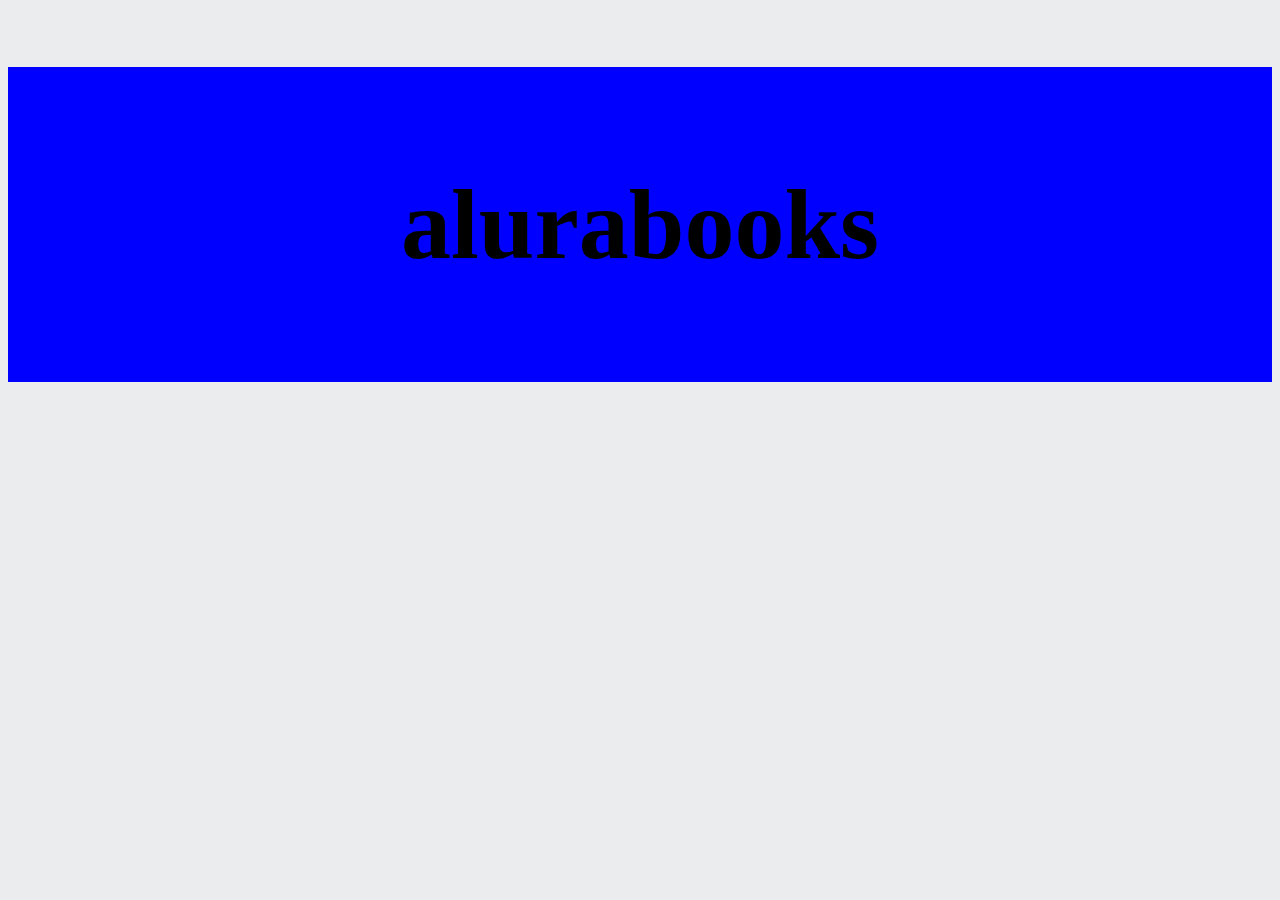
==== alurabooks-main/index.html @ ae5320f3 "Add files via upload" ====
<!DOCTYPE html>
<html>
    <head>
        <meta charset="UTF-8">
        <meta name="viewport" content="width-divice-width" initial-escale="1.0">
        <link rel="stylesheet" href="style.css" >
        <link rel="stylesheet " href="1reset.css">
    </head>
    <body>
        <h1>alurabooks</h1>
        
    </body>

</html>
---- alurabooks-main/style.css ----
:root{
    --cor-de-fundo:#EBECEE;
font-size: 50px;
}
body{
    background-color: var(--cor-de-fundo);
}
h1{
    background-color: blue;
    text-align: center;
    padding: 100px;
    
    
}
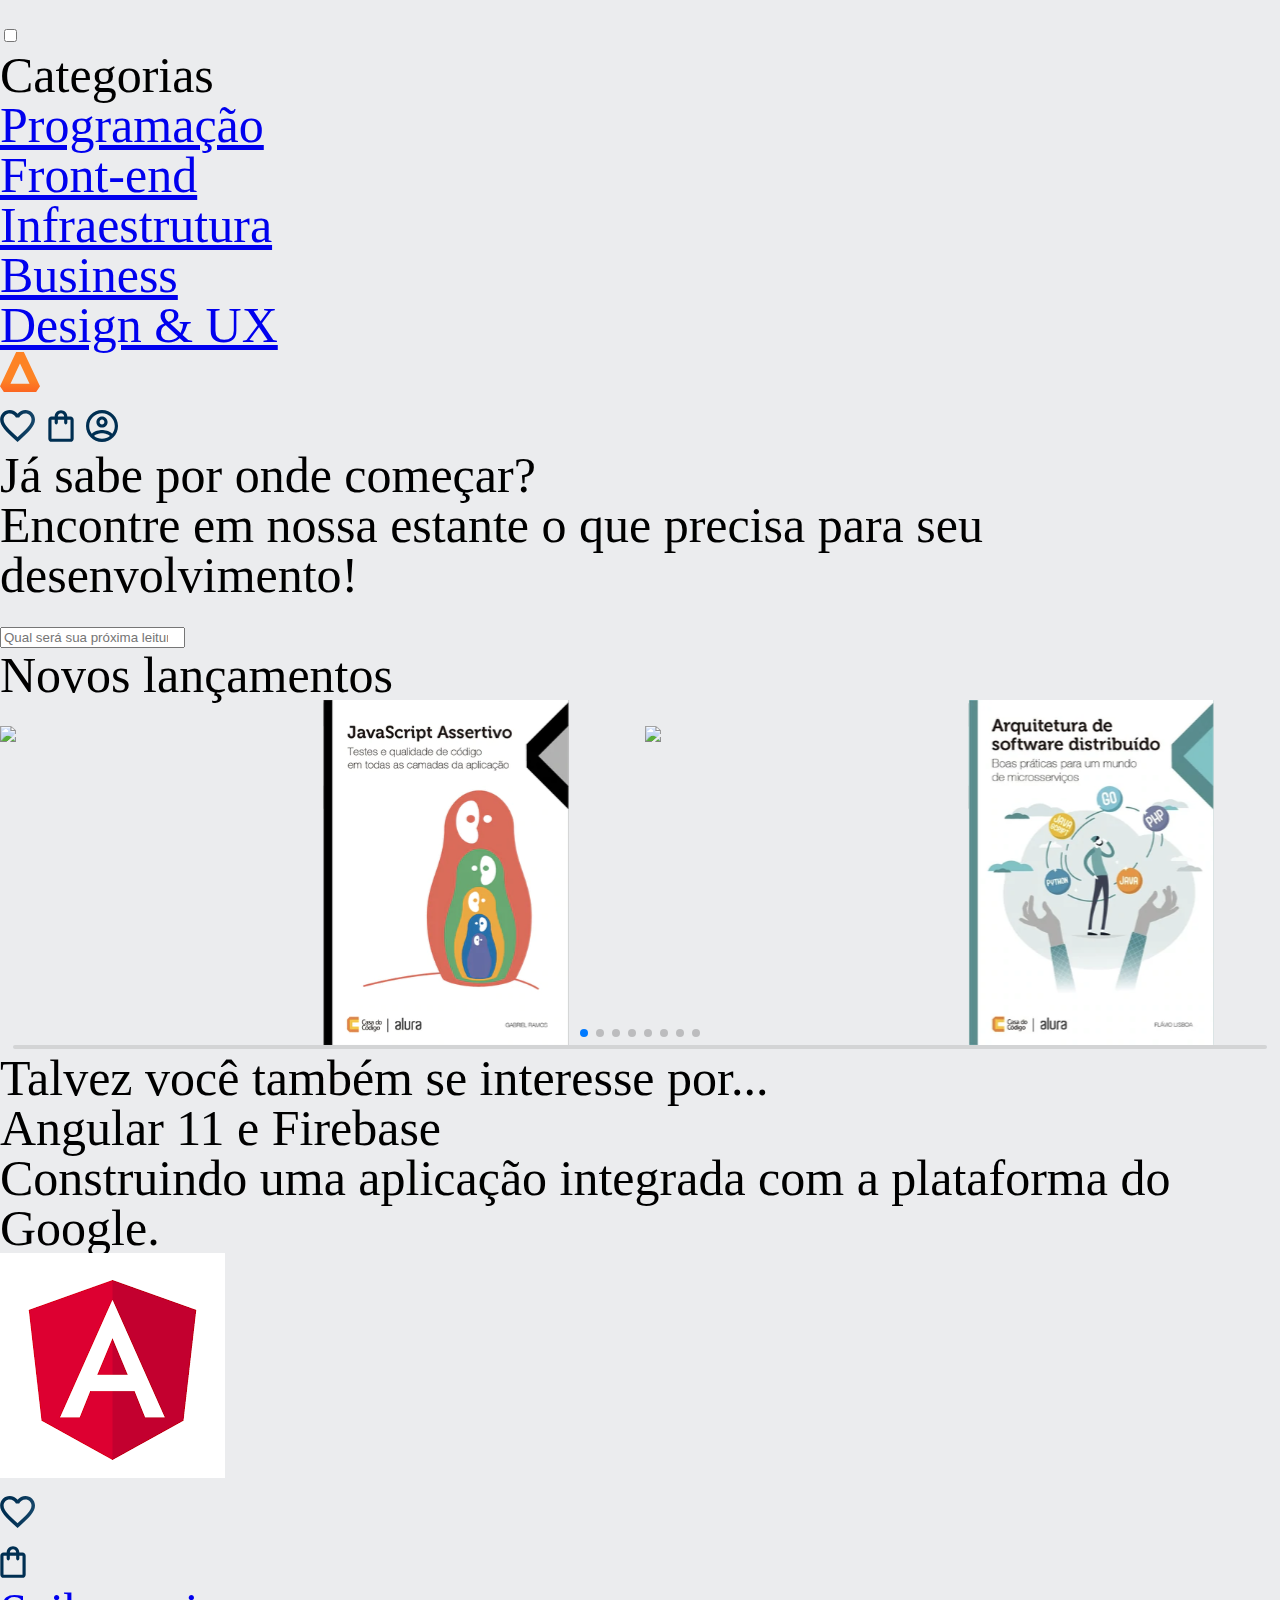
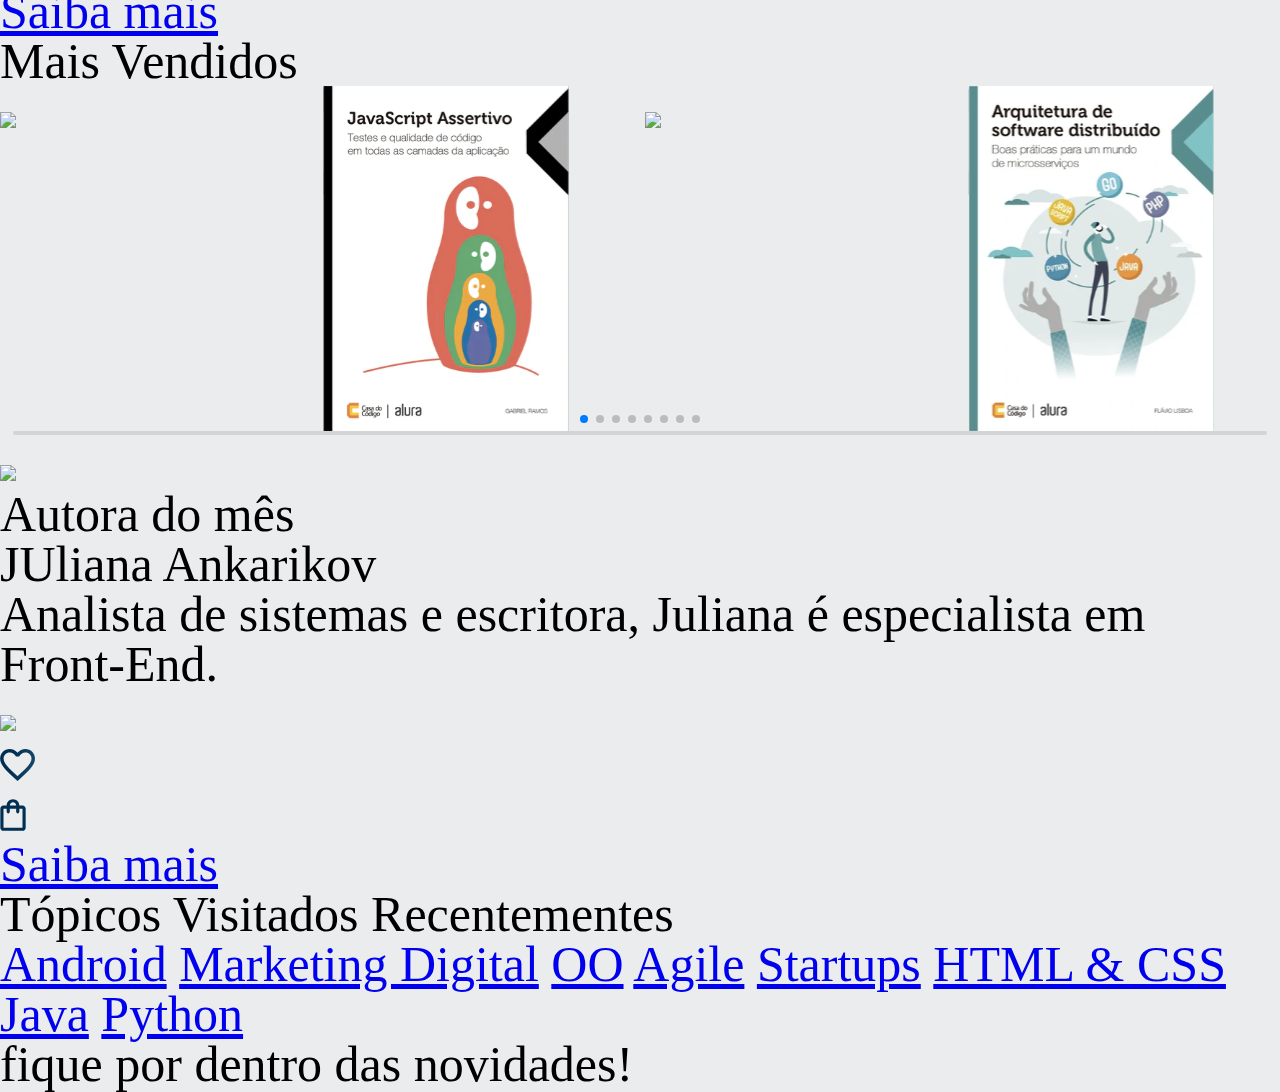
==== commit 859a05c0: "Add files via upload" ====
--- a/alurabooks-main/index.html
+++ b/alurabooks-main/index.html
@@ -2,13 +2,251 @@
 <html>
     <head>
         <meta charset="UTF-8">
-        <meta name="viewport" content="width-divice-width" initial-escale="1.0">
-        <link rel="stylesheet" href="style.css" >
-        <link rel="stylesheet " href="1reset.css">
+        <meta name="viewport" content="width-device-width" initial-scale="1.0">
+        <link rel="stylesheet" href="reset.css">
+        <link rel="stylesheet" href="style.css">
+        <link rel="preconnect" href="https://fonts.googleapis.com">
+<link rel="preconnect" href="https://fonts.gstatic.com" crossorigin>
+<link href="https://fonts.googleapis.com/css2?family=Poppins:wght@300;400;500;700&display=swap" rel="stylesheet">
+<link rel="stylesheet" href="https://cdn.jsdelivr.net/npm/swiper@10/swiper-bundle.min.css"/>     
+    
     </head>
     <body>
-        <h1>alurabooks</h1>
+     <header class="cabeçalho"> 
+
+
+
+<div class="container">
+    <input type="checkbox" id="menu" class="container_botão">
+    
+    <label for="menu">
+<span class="cabeçalho_menu-hamburguer  container_imagem"> </span>
+    </label>
+    <ul class="lista-menu">
+        <li class="lista-menu__titulo">Categorias</li>
+<li class="lista-menu__item">
+<a href="#" class="lista-menu__link">Programação</a>
+</li>
+<li class="lista-menu__item">
+<a href="#" class="lista-menu__link">Front-end</a>
+</li>
+<li class="lista-menu__item">
+<a href="#" class="lista-menu__link">Infraestrutura</a>
+</li>
+<li class="lista-menu__item">
+<a href="#" class="lista-menu__link">Business</a>
+</li>
+<li class="lista-menu__item">
+<a href="#" class="lista-menu__link">Design & UX</a>
+</li>
+    </ul>
+
+<img src="./img/logo.svg"  class="container_imagem">
+    </div>
+
+
+
+        <div class="container">
+        <img src="./img/Favoritos.svg" class="container_imagem">
+        <img src="./img/Compras.svg" class="container_imagem">
+        <img src="./img/Usuario.svg" class="container_imagem">
+        </div>
+
+
+
+            </header>
+
+
+
+   <section class="banner">
+  
+
+    <h2 class="banner-titulo"> Já sabe por onde começar? </h2>
+</section>
+
+
+
+
+
+
+
+
+    <p class="banner-texto"> Encontre em nossa estante o que precisa para
+         seu desenvolvimento! </p>
+         <input type="search" class="banner-pesquisa"
+          placeholder="Qual será sua próxima leitura?">
+
+   </section>    
+   
+
+
+
+
+
+
+   <section class="carrossel">
+    <h2 class="carrossel__titulo">Novos lançamentos</h2>
+
+
+
+    <!-- Slider main container -->
+<div class="swiper">
+    <!-- Additional required wrapper -->
+    <div class="swiper-wrapper">
+      <!-- Slides -->
+      <div class="swiper-slide"><img src="./img/ApacheKafka.svg"></div>
+      <div class="swiper-slide"><img src="./img/Javascript.svg"></div>
+      <div class="swiper-slide"><img src="./img/Portugol.svg"></div>
+      <div class="swiper-slide"><img src="./img/Arquitetura.svg"></div>
+      <div class="swiper-slide"><img src="./img/Construct2.svg"></div>
+      <div class="swiper-slide"><img src="./img/Gestão.svg"></div>
+      <div class="swiper-slide"><img src="./img/Gestão2.svg"></div>
+      <div class="swiper-slide"><img src="./img/Liderança.svg"></div>
+      <div class="swiper-slide"><img src="./img/MetricasAgeis.svg"></div>
+      <div class="swiper-slide"><img src="./img/Nodejs.svg"></div>
+      <div class="swiper-slide"><img src="./img/ReactNative.svg"></div>
+
+    </div>
+    <!-- If we need pagination -->
+    <div class="swiper-pagination"></div>
+  
+
+  
+    <!-- If we need scrollbar -->
+    <div class="swiper-scrollbar"></div>
+  </div>
+
+
+
+  <div class="card">
+    <div class="card-descricao">
+    <div class="descricao">
+<h3 class="descricao-titulo">Talvez você também se interesse por...</h3>
+<h2 class="descricao-titulo-livro">Angular 11 e Firebase</h2>
+<p class="descricao-texto">Construindo uma aplicação integrada com
+a plataforma do Google.</p>
+    </div>
+    <img src="./img/Angular.png" class="descricao-imagem">
+    </div>
+
+    <div class="card-botoes">
+        <ul class="botoes">
+        <li class="botoes-item"><img src="./img/Favoritos.svg"></li>
         
+        <li class="botoes-item"><img src="./img/Compras.svg"></li>
+        </ul>
+
+<a href="#" class="botoes-ancora">Saiba mais</a>
+        </div>
+    </div>
+   </section>
+
+
+
+    <section class="carrossel">
+        <h2 class="carrossel__titulo">Mais Vendidos</h2>
+    
+    
+    
+        <!-- Slider main container -->
+    <div class="swiper">
+        <!-- Additional required wrapper -->
+        <div class="swiper-wrapper">
+          <!-- Slides -->
+          <div class="swiper-slide"><img src="./img/abacaxi.jpeg"></div>
+          <div class="swiper-slide"><img src="./img/Javascript.svg"></div>
+          <div class="swiper-slide"><img src="./img/Portugol.svg"></div>
+          <div class="swiper-slide"><img src="./img/Arquitetura.svg"></div>
+          <div class="swiper-slide"><img src="./img/Construct2.svg"></div>
+          <div class="swiper-slide"><img src="./img/Gestão.svg"></div>
+          <div class="swiper-slide"><img src="./img/Gestão2.svg"></div>
+          <div class="swiper-slide"><img src="./img/Liderança.svg"></div>
+          <div class="swiper-slide"><img src="./img/MetricasAgeis.svg"></div>
+          <div class="swiper-slide"><img src="./img/Nodejs.svg"></div>
+          <div class="swiper-slide"><img src="./img/ReactNative.svg"></div>
+    
+        </div>
+        <!-- If we need pagination -->
+        <div class="swiper-pagination"></div>
+      
+    
+      
+        <!-- If we need scrollbar -->
+        <div class="swiper-scrollbar"></div>
+      </div>
+    
+      <div class="card">
+        <div class="card-descricao">
+        <div class="descricao">
+    <h3 class="descricao-titulo"> <img src="./img/Estrelinhas.svg"> </h3>
+    <h3 class="descricao-titulo">Autora do mês</h3>
+    <h2 class="descricao-titulo-livro">JUliana Ankarikov</h2>
+    <p class="descricao-texto">Analista de sistemas e escritora, Juliana é especialista em Front-End.</p>
+        </div>
+        <img src="./img/Perfil-escritora 1.svg" class="descricao-imagem">
+        </div>
+    
+        <div class="card-botoes">
+            <ul class="botoes">
+             <li class="botoes-item"><img src="./img/Favoritos.svg"></li>
+            
+            <li class="botoes-item"><img src="./img/Compras.svg"></li>
+            </ul>
+    
+    <a href="#" class="botoes-ancora">Saiba mais</a>
+            </div>
+        </div>
+    </section>
+
+
+
+    <section class="topicos">
+        <h2 class="Titulos-topicos"> Tópicos Visitados Recentementes</h2>
+        <ul class="Topicos-lista"> 
+
+            <lo> <a href="#" class="topicos-link">Android</a></lo>
+            <lo> <a href="#" class="topicos-link">Marketing Digital</a></lo>
+            <lo> <a href="#" class="topicos-link">OO</a></lo>
+            <lo> <a href="#" class="topicos-link">Agile</a></lo>
+            <lo> <a href="#" class="topicos-link">Startups</a></lo>
+            <lo> <a href="#" class="topicos-link">HTML & CSS</a></lo>
+            <lo> <a href="#" class="topicos-link">Java</a></lo>
+            <lo> <a href="#" class="topicos-link">Python</a></lo>
+
+        </ul>
+
+    </section>
+      <section class="rodap">
+        <h2 class="contato-titulo">fique por dentro das novidades!</h2>
+        <h3 class="contato-texto"..></h3>
+
+   <h3 class="Group 28.svg"></h3>
+
+
+    <script src="https://cdn.jsdelivr.net/npm/swiper@10/swiper-bundle.min.js"></script>
+
+
+    <script>
+        const swiper = new Swiper('.swiper', {
+
+  spaceBetween: 10,
+  slidesPerView: 4,
+
+  
+  pagination: {
+    el: '.swiper-pagination',
+    type: 'bullets',
+  },
+
+});
+</script>
+
+
+
+
+
+
+
+   
     </body>
-
 </html>